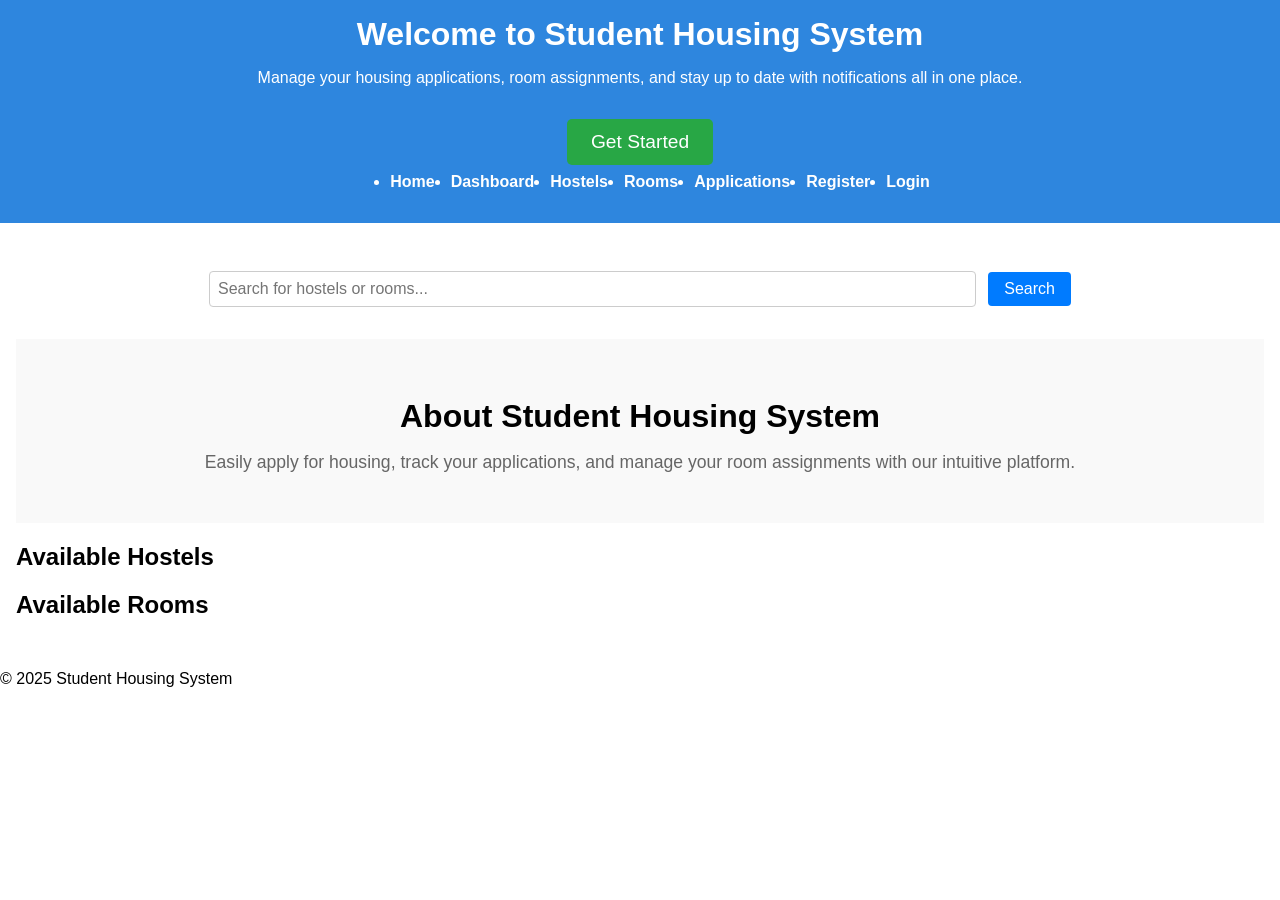
==== index.html @ 352b48bf "Update index.html" ====
<!DOCTYPE html>
<html lang="en">
<head>
    <meta charset="UTF-8">
    <meta name="viewport" content="width=device-width, initial-scale=1.0">
    <title>Student Housing System</title>
    <link rel="stylesheet" href="styles.css">
    <style>
        body {
            margin: 0;
            font-family: Arial, sans-serif;
        }
        .nav {
            background: #2e86de;
            padding: 1rem;
            display: flex;
            flex-wrap: wrap;
            justify-content: center;
            gap: 1rem;
        }
        .nav a {
            color: white;
            font-weight: bold;
            text-decoration: none;
            font-size: 1rem;
            padding: 0.5rem 1rem;
            background: #1e6ab9;
            border-radius: 5px;
            transition: background 0.3s ease;
        }
        .nav a:hover {
            background: #155a9c;
        }
        .hero {
            text-align: center;
            padding: 4rem 2rem;
            background: #f5f5f5;
        }
        .hero h1 {
            font-size: 2.5rem;
            margin-bottom: 1rem;
        }
        .hero p {
            font-size: 1.2rem;
            color: #555;
        }
        .cta-button {
            display: inline-block;
            margin-top: 1rem;
            padding: 0.75rem 1.5rem;
            font-size: 1.2rem;
            color: white;
            background: #28a745;
            border: none;
            border-radius: 5px;
            text-decoration: none;
            transition: background 0.3s ease;
        }
        .cta-button:hover {
            background: #218838;
        }
        .about {
            text-align: center;
            padding: 2rem;
            margin-top: 2rem;
            background: #f9f9f9;
        }
        .about h2 {
            font-size: 2rem;
            margin-bottom: 1rem;
        }
        .about p {
            font-size: 1.1rem;
            color: #666;
        }
        .search-bar {
            margin: 2rem auto;
            text-align: center;
        }
        .search-bar input[type="text"] {
            width: 60%;
            padding: 0.5rem;
            font-size: 1rem;
            border: 1px solid #ccc;
            border-radius: 4px;
        }
        .search-bar button {
            padding: 0.5rem 1rem;
            font-size: 1rem;
            color: white;
            background: #007bff;
            border: none;
            border-radius: 4px;
            margin-left: 0.5rem;
            cursor: pointer;
        }
        .search-bar button:hover {
            background: #0056b3;
        }

        @media (max-width: 600px) {
            .hero h1 {
                font-size: 1.8rem;
            }
            .hero p {
                font-size: 1rem;
            }
            .nav {
                flex-direction: column;
                align-items: center;
            }
            .search-bar input[type="text"] {
                width: 80%;
            }
        }
    </style>
</head>
<body>
    <header>
        <h1>Welcome to Student Housing System</h1>
        <p>Manage your housing applications, room assignments, and stay up to date with notifications all in one place.</p>
        <a href="register.html" class="cta-button">Get Started</a>
        <nav>
            <ul class="navbar">
                <li><a href="index.html" class="active">Home</a></li>
                <li><a href="dashboard.html">Dashboard</a></li>
                <li><a href="hostels.html">Hostels</a></li>
                <li><a href="rooms.html">Rooms</a></li>
                <li><a href="applications.html">Applications</a></li>
                <li><a href="register.html">Register</a></li>
                <li><a href="login.html">Login</a></li>
            </ul>
        </nav>
    </header>

    <main>
        <!-- Search Bar -->
        <div class="search-bar">
            <input type="text" id="search-input" placeholder="Search for hostels or rooms...">
            <button id="search-button">Search</button>
        </div>

        <!-- About Section -->
        <section class="about">
            <h2>About Student Housing System</h2>
            <p>Easily apply for housing, track your applications, and manage your room assignments with our intuitive platform.</p>
        </section>

        <!-- Dynamic Content -->
        <section>
            <h2>Available Hostels</h2>
            <ul id="hostels-list">
                <!-- Hostels will be dynamically loaded here -->
            </ul>
        </section>

        <section>
            <h2>Available Rooms</h2>
            <ul id="rooms-list">
                <!-- Rooms will be dynamically loaded here -->
            </ul>
        </section>
    </main>
    <footer>
        <p>© 2025 Student Housing System</p>
    </footer>
    <script src="scripts.js" defer></script>
    <script src="app.js" defer></script>
</body>
</html>
---- styles.css ----
/* General styles */
body {
    font-family: Arial, sans-serif;
    margin: 0;
    padding: 0;
    box-sizing: border-box;
}

header {
    background-color: #2e86de;
    color: white;
    padding: 1rem 0;
    text-align: center;
}

header h1 {
    margin: 0;
}

.navbar {
    display: flex;
    justify-content: center;
    gap: 1rem;
    margin-top: 0.5rem;
}

.navbar a {
    color: white;
    text-decoration: none;
    font-weight: bold;
}

.navbar a:hover {
    text-decoration: underline;
}

main {
    padding: 1rem;
}

table {
    width: 100%;
    border-collapse: collapse;
    margin-top: 1rem;
}

table, th, td {
    border: 1px solid #ccc;
}

th, td {
    padding: 0.5rem;
    text-align: left;
}

/* Mobile responsiveness */
@media (max-width: 768px) {
    header h1 {
        font-size: 1.5rem;
    }

    .navbar {
        flex-direction: column;
        gap: 0.5rem;
    }

    table {
        font-size: 0.9rem;
    }

    th, td {
        padding: 0.3rem;
    }
}
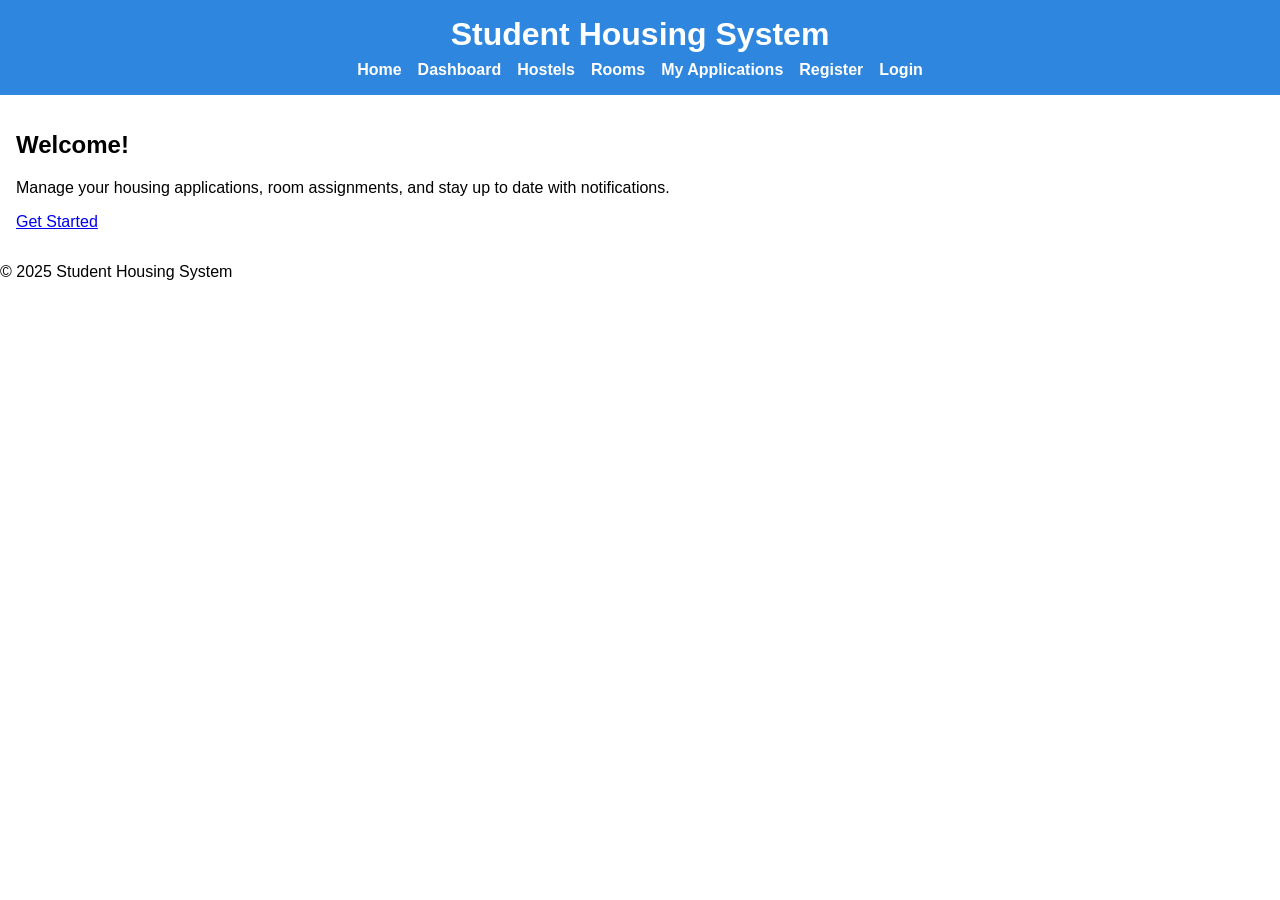
==== commit 492e6fee: "Update index.html" ====
--- a/index.html
+++ b/index.html
@@ -1,170 +1,37 @@
 <!DOCTYPE html>
 <html lang="en">
 <head>
-    <meta charset="UTF-8">
-    <meta name="viewport" content="width=device-width, initial-scale=1.0">
-    <title>Student Housing System</title>
-    <link rel="stylesheet" href="styles.css">
-    <style>
-        body {
-            margin: 0;
-            font-family: Arial, sans-serif;
-        }
-        .nav {
-            background: #2e86de;
-            padding: 1rem;
-            display: flex;
-            flex-wrap: wrap;
-            justify-content: center;
-            gap: 1rem;
-        }
-        .nav a {
-            color: white;
-            font-weight: bold;
-            text-decoration: none;
-            font-size: 1rem;
-            padding: 0.5rem 1rem;
-            background: #1e6ab9;
-            border-radius: 5px;
-            transition: background 0.3s ease;
-        }
-        .nav a:hover {
-            background: #155a9c;
-        }
-        .hero {
-            text-align: center;
-            padding: 4rem 2rem;
-            background: #f5f5f5;
-        }
-        .hero h1 {
-            font-size: 2.5rem;
-            margin-bottom: 1rem;
-        }
-        .hero p {
-            font-size: 1.2rem;
-            color: #555;
-        }
-        .cta-button {
-            display: inline-block;
-            margin-top: 1rem;
-            padding: 0.75rem 1.5rem;
-            font-size: 1.2rem;
-            color: white;
-            background: #28a745;
-            border: none;
-            border-radius: 5px;
-            text-decoration: none;
-            transition: background 0.3s ease;
-        }
-        .cta-button:hover {
-            background: #218838;
-        }
-        .about {
-            text-align: center;
-            padding: 2rem;
-            margin-top: 2rem;
-            background: #f9f9f9;
-        }
-        .about h2 {
-            font-size: 2rem;
-            margin-bottom: 1rem;
-        }
-        .about p {
-            font-size: 1.1rem;
-            color: #666;
-        }
-        .search-bar {
-            margin: 2rem auto;
-            text-align: center;
-        }
-        .search-bar input[type="text"] {
-            width: 60%;
-            padding: 0.5rem;
-            font-size: 1rem;
-            border: 1px solid #ccc;
-            border-radius: 4px;
-        }
-        .search-bar button {
-            padding: 0.5rem 1rem;
-            font-size: 1rem;
-            color: white;
-            background: #007bff;
-            border: none;
-            border-radius: 4px;
-            margin-left: 0.5rem;
-            cursor: pointer;
-        }
-        .search-bar button:hover {
-            background: #0056b3;
-        }
-
-        @media (max-width: 600px) {
-            .hero h1 {
-                font-size: 1.8rem;
-            }
-            .hero p {
-                font-size: 1rem;
-            }
-            .nav {
-                flex-direction: column;
-                align-items: center;
-            }
-            .search-bar input[type="text"] {
-                width: 80%;
-            }
-        }
-    </style>
+  <meta charset="UTF-8" />
+  <meta name="viewport" content="width=device-width,initial-scale=1" />
+  <title>Home | Student Housing</title>
+  <link rel="stylesheet" href="styles.css" />
 </head>
 <body>
-    <header>
-        <h1>Welcome to Student Housing System</h1>
-        <p>Manage your housing applications, room assignments, and stay up to date with notifications all in one place.</p>
-        <a href="register.html" class="cta-button">Get Started</a>
-        <nav>
-            <ul class="navbar">
-                <li><a href="index.html" class="active">Home</a></li>
-                <li><a href="dashboard.html">Dashboard</a></li>
-                <li><a href="hostels.html">Hostels</a></li>
-                <li><a href="rooms.html">Rooms</a></li>
-                <li><a href="applications.html">Applications</a></li>
-                <li><a href="register.html">Register</a></li>
-                <li><a href="login.html">Login</a></li>
-            </ul>
-        </nav>
-    </header>
+  <header>
+    <h1>Student Housing System</h1>
+    <nav class="navbar">
+      <a href="index.html" class="active">Home</a>
+      <a href="dashboard.html">Dashboard</a>
+      <a href="hostels.html">Hostels</a>
+      <a href="rooms.html">Rooms</a>
+      <a href="applications.html">My Applications</a>
+      <a href="register.html">Register</a>
+      <a href="login.html">Login</a>
+    </nav>
+  </header>
 
-    <main>
-        <!-- Search Bar -->
-        <div class="search-bar">
-            <input type="text" id="search-input" placeholder="Search for hostels or rooms...">
-            <button id="search-button">Search</button>
-        </div>
+  <main>
+    <section class="hero">
+      <h2>Welcome!</h2>
+      <p>Manage your housing applications, room assignments, and stay up to date with notifications.</p>
+      <a href="register.html" class="button">Get Started</a>
+    </section>
+  </main>
 
-        <!-- About Section -->
-        <section class="about">
-            <h2>About Student Housing System</h2>
-            <p>Easily apply for housing, track your applications, and manage your room assignments with our intuitive platform.</p>
-        </section>
+  <footer>
+    <p>© 2025 Student Housing System</p>
+  </footer>
 
-        <!-- Dynamic Content -->
-        <section>
-            <h2>Available Hostels</h2>
-            <ul id="hostels-list">
-                <!-- Hostels will be dynamically loaded here -->
-            </ul>
-        </section>
-
-        <section>
-            <h2>Available Rooms</h2>
-            <ul id="rooms-list">
-                <!-- Rooms will be dynamically loaded here -->
-            </ul>
-        </section>
-    </main>
-    <footer>
-        <p>© 2025 Student Housing System</p>
-    </footer>
-    <script src="scripts.js" defer></script>
-    <script src="app.js" defer></script>
+  <script src="app.js" defer></script>
 </body>
 </html>
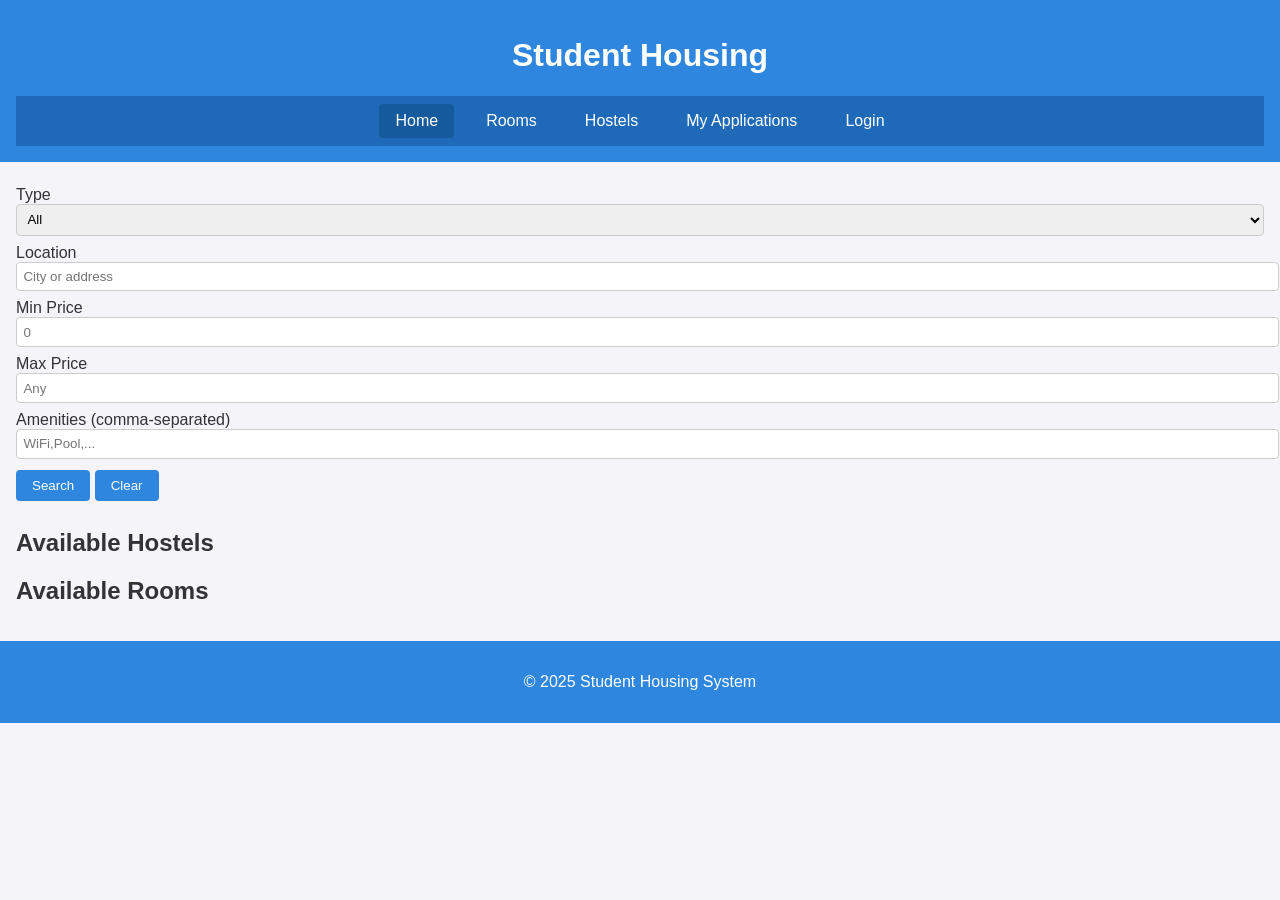
==== commit 4a601c09: "Update index.html" ====
--- a/index.html
+++ b/index.html
@@ -1,30 +1,70 @@
 <!DOCTYPE html>
 <html lang="en">
 <head>
-  <meta charset="UTF-8" />
-  <meta name="viewport" content="width=device-width,initial-scale=1" />
-  <title>Home | Student Housing</title>
-  <link rel="stylesheet" href="styles.css" />
+  <meta charset="UTF-8"/>
+  <meta name="viewport" content="width=device-width,initial-scale=1"/>
+  <title>Student Housing</title>
+  <link rel="stylesheet" href="styles.css"/>
 </head>
 <body>
   <header>
-    <h1>Student Housing System</h1>
+    <h1>Student Housing</h1>
     <nav class="navbar">
       <a href="index.html" class="active">Home</a>
-      <a href="dashboard.html">Dashboard</a>
+      <a href="rooms.html">Rooms</a>
       <a href="hostels.html">Hostels</a>
-      <a href="rooms.html">Rooms</a>
       <a href="applications.html">My Applications</a>
-      <a href="register.html">Register</a>
       <a href="login.html">Login</a>
     </nav>
   </header>
 
   <main>
-    <section class="hero">
-      <h2>Welcome!</h2>
-      <p>Manage your housing applications, room assignments, and stay up to date with notifications.</p>
-      <a href="register.html" class="button">Get Started</a>
+    <!-- Search Form -->
+    <section id="search-section">
+      <form id="search-form" class="form">
+        <label>
+          Type
+          <select id="search-type">
+            <option value="all">All</option>
+            <option value="hostel">Hostels</option>
+            <option value="room">Rooms</option>
+          </select>
+        </label>
+        <label>
+          Location
+          <input type="text" id="search-location" placeholder="City or address"/>
+        </label>
+        <label>
+          Min Price
+          <input type="number" id="search-min-price" placeholder="0"/>
+        </label>
+        <label>
+          Max Price
+          <input type="number" id="search-max-price" placeholder="Any"/>
+        </label>
+        <label>
+          Amenities (comma-separated)
+          <input type="text" id="search-amenities" placeholder="WiFi,Pool,..."/>
+        </label>
+        <button type="submit" id="search-button">Search</button>
+        <button type="button" id="clear-search-button">Clear</button>
+      </form>
+    </section>
+
+    <!-- Hostels Section -->
+    <section id="hostels-section">
+      <h2>Available Hostels</h2>
+      <ul id="hostels-list">
+        <!-- populated by app.js → renderHostels() -->
+      </ul>
+    </section>
+
+    <!-- Rooms Section -->
+    <section id="rooms-section">
+      <h2>Available Rooms</h2>
+      <ul id="rooms-list">
+        <!-- populated by app.js → renderRooms() -->
+      </ul>
     </section>
   </main>
 
--- a/styles.css
+++ b/styles.css
@@ -1,74 +1,110 @@
-/* General styles */
+/* styles.css */
 body {
-    font-family: Arial, sans-serif;
-    margin: 0;
-    padding: 0;
-    box-sizing: border-box;
+  margin: 0;
+  padding: 0;
+  font-family: 'Segoe UI', Tahoma, Geneva, Verdana, sans-serif;
+  background-color: #f4f4f9;
+  color: #333;
 }
 
-header {
-    background-color: #2e86de;
-    color: white;
-    padding: 1rem 0;
-    text-align: center;
-}
-
-header h1 {
-    margin: 0;
+header, footer {
+  background-color: #2e86de;
+  color: #fff;
+  text-align: center;
+  padding: 1rem;
 }
 
 .navbar {
-    display: flex;
-    justify-content: center;
-    gap: 1rem;
-    margin-top: 0.5rem;
+  display: flex;
+  flex-wrap: wrap;
+  justify-content: center;
+  background-color: #1e6ab9;
+  padding: 0.5rem;
 }
 
 .navbar a {
-    color: white;
-    text-decoration: none;
-    font-weight: bold;
+  color: #fff;
+  text-decoration: none;
+  margin: 0 0.5rem;
+  padding: 0.5rem 1rem;
+  border-radius: 4px;
 }
 
+.navbar a.active,
 .navbar a:hover {
-    text-decoration: underline;
+  background-color: #155a9c;
 }
 
 main {
-    padding: 1rem;
+  padding: 1rem;
+}
+
+button {
+  cursor: pointer;
+  background-color: #2e86de;
+  color: #fff;
+  border: none;
+  padding: 0.5rem 1rem;
+  border-radius: 4px;
+  margin: 0.5rem 0;
+}
+
+button:hover {
+  background-color: #155a9c;
 }
 
 table {
-    width: 100%;
-    border-collapse: collapse;
-    margin-top: 1rem;
+  width: 100%;
+  border-collapse: collapse;
+  margin-top: 1rem;
 }
 
-table, th, td {
-    border: 1px solid #ccc;
+table th,
+table td {
+  border: 1px solid #ccc;
+  padding: 0.5rem;
+  text-align: left;
 }
 
-th, td {
-    padding: 0.5rem;
-    text-align: left;
+table th {
+  background-color: #e0e0e0;
 }
 
-/* Mobile responsiveness */
-@media (max-width: 768px) {
-    header h1 {
-        font-size: 1.5rem;
-    }
+.form label {
+  display: block;
+  margin: 0.5rem 0 0.2rem;
+}
 
-    .navbar {
-        flex-direction: column;
-        gap: 0.5rem;
-    }
+.form input,
+.form textarea,
+select {
+  width: 100%;
+  padding: 0.4rem;
+  border: 1px solid #ccc;
+  border-radius: 4px;
+}
 
-    table {
-        font-size: 0.9rem;
-    }
+.modal {
+  position: fixed;
+  top: 0;
+  left: 0;
+  width: 100%;
+  height: 100%;
+  background-color: rgba(0,0,0,0.5);
+  display: none;
+  align-items: center;
+  justify-content: center;
+  z-index: 1000;
+}
 
-    th, td {
-        padding: 0.3rem;
-    }
-}+.modal.active {
+  display: flex;
+}
+
+.modal form {
+  background: #fff;
+  padding: 1rem;
+  border-radius: 6px;
+  width: 90%;
+  max-width: 400px;
+}
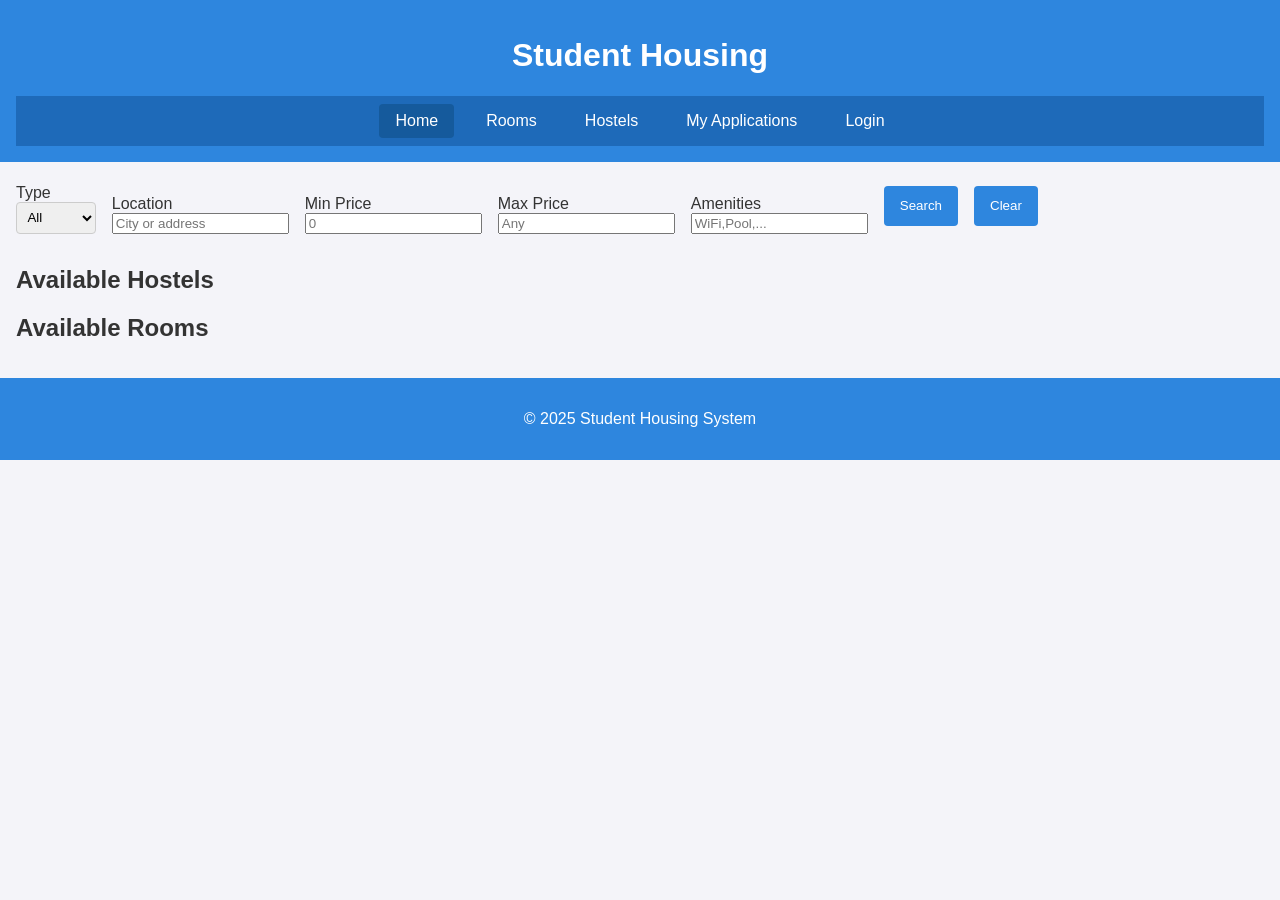
==== commit 235f684e: "Update index.html" ====
--- a/index.html
+++ b/index.html
@@ -5,6 +5,23 @@
   <meta name="viewport" content="width=device-width,initial-scale=1"/>
   <title>Student Housing</title>
   <link rel="stylesheet" href="styles.css"/>
+  <style>
+    /* Search row: fields side by side */
+    #search-form {
+      display: flex;
+      flex-wrap: wrap;
+      gap: 1rem;
+      align-items: flex-end;
+      margin-bottom: 2rem;
+    }
+    #search-form label {
+      display: flex;
+      flex-direction: column;
+    }
+    #search-form button {
+      height: 2.5rem;
+    }
+  </style>
 </head>
 <body>
   <header>
@@ -21,7 +38,7 @@
   <main>
     <!-- Search Form -->
     <section id="search-section">
-      <form id="search-form" class="form">
+      <form id="search-form">
         <label>
           Type
           <select id="search-type">
@@ -43,10 +60,10 @@
           <input type="number" id="search-max-price" placeholder="Any"/>
         </label>
         <label>
-          Amenities (comma-separated)
+          Amenities
           <input type="text" id="search-amenities" placeholder="WiFi,Pool,..."/>
         </label>
-        <button type="submit" id="search-button">Search</button>
+        <button type="submit">Search</button>
         <button type="button" id="clear-search-button">Clear</button>
       </form>
     </section>
@@ -54,17 +71,13 @@
     <!-- Hostels Section -->
     <section id="hostels-section">
       <h2>Available Hostels</h2>
-      <ul id="hostels-list">
-        <!-- populated by app.js → renderHostels() -->
-      </ul>
+      <ul id="hostels-list"></ul>
     </section>
 
     <!-- Rooms Section -->
     <section id="rooms-section">
       <h2>Available Rooms</h2>
-      <ul id="rooms-list">
-        <!-- populated by app.js → renderRooms() -->
-      </ul>
+      <ul id="rooms-list" class="rooms-grid"></ul>
     </section>
   </main>
 
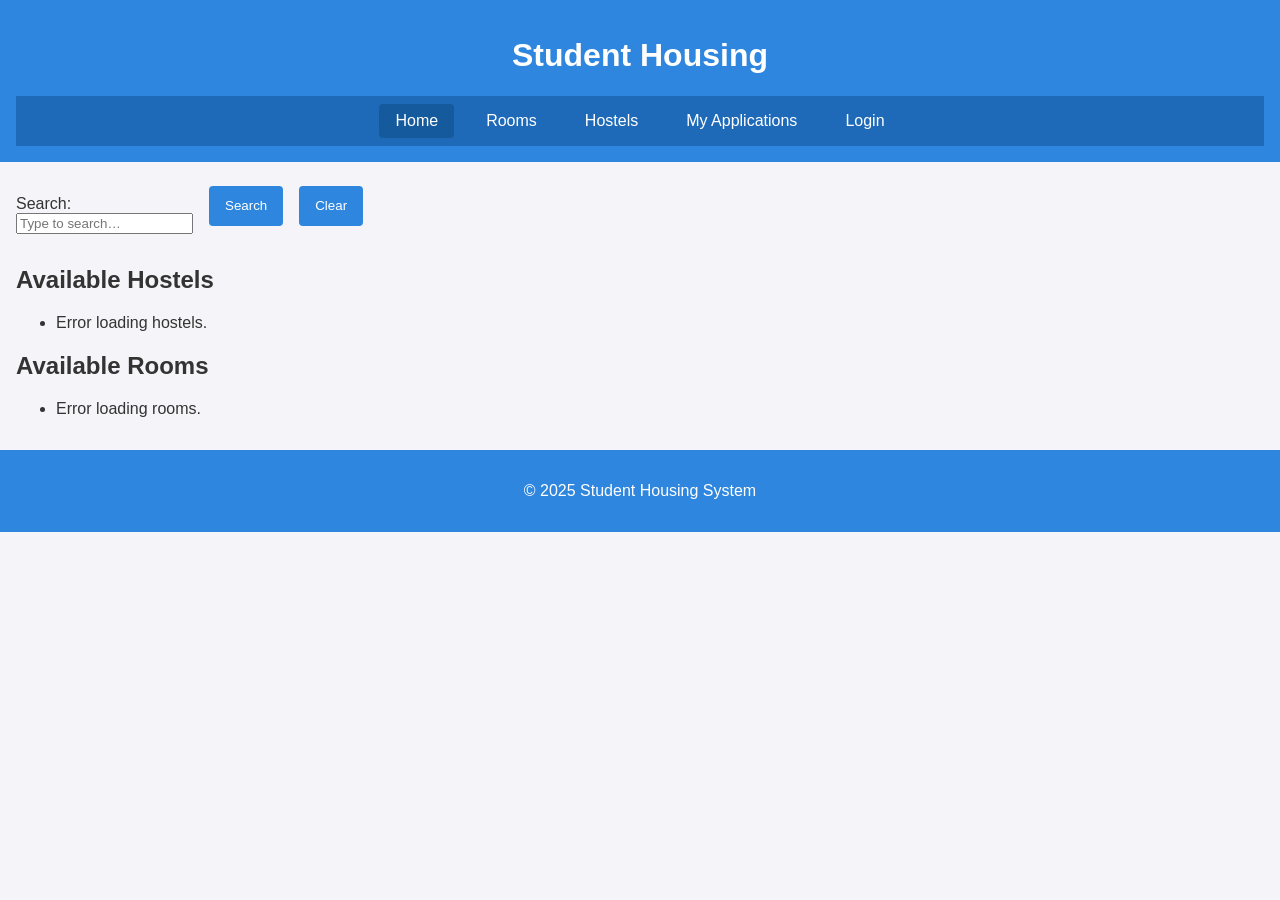
==== commit f60497ef: "Update index.html" ====
--- a/index.html
+++ b/index.html
@@ -6,7 +6,6 @@
   <title>Student Housing</title>
   <link rel="stylesheet" href="styles.css"/>
   <style>
-    /* Search row: fields side by side */
     #search-form {
       display: flex;
       flex-wrap: wrap;
@@ -36,46 +35,21 @@
   </header>
 
   <main>
-    <!-- Search Form -->
-    <section id="search-section">
-      <form id="search-form">
-        <label>
-          Type
-          <select id="search-type">
-            <option value="all">All</option>
-            <option value="hostel">Hostels</option>
-            <option value="room">Rooms</option>
-          </select>
-        </label>
-        <label>
-          Location
-          <input type="text" id="search-location" placeholder="City or address"/>
-        </label>
-        <label>
-          Min Price
-          <input type="number" id="search-min-price" placeholder="0"/>
-        </label>
-        <label>
-          Max Price
-          <input type="number" id="search-max-price" placeholder="Any"/>
-        </label>
-        <label>
-          Amenities
-          <input type="text" id="search-amenities" placeholder="WiFi,Pool,..."/>
-        </label>
-        <button type="submit">Search</button>
-        <button type="button" id="clear-search-button">Clear</button>
-      </form>
-    </section>
+    <form id="search-form">
+      <label>
+        Search:
+        <input type="text" id="search-input" placeholder="Type to search…"/>
+      </label>
+      <button type="button" id="search-button">Search</button>
+      <button type="button" id="clear-search-button">Clear</button>
+    </form>
 
-    <!-- Hostels Section -->
-    <section id="hostels-section">
+    <section>
       <h2>Available Hostels</h2>
       <ul id="hostels-list"></ul>
     </section>
 
-    <!-- Rooms Section -->
-    <section id="rooms-section">
+    <section>
       <h2>Available Rooms</h2>
       <ul id="rooms-list" class="rooms-grid"></ul>
     </section>
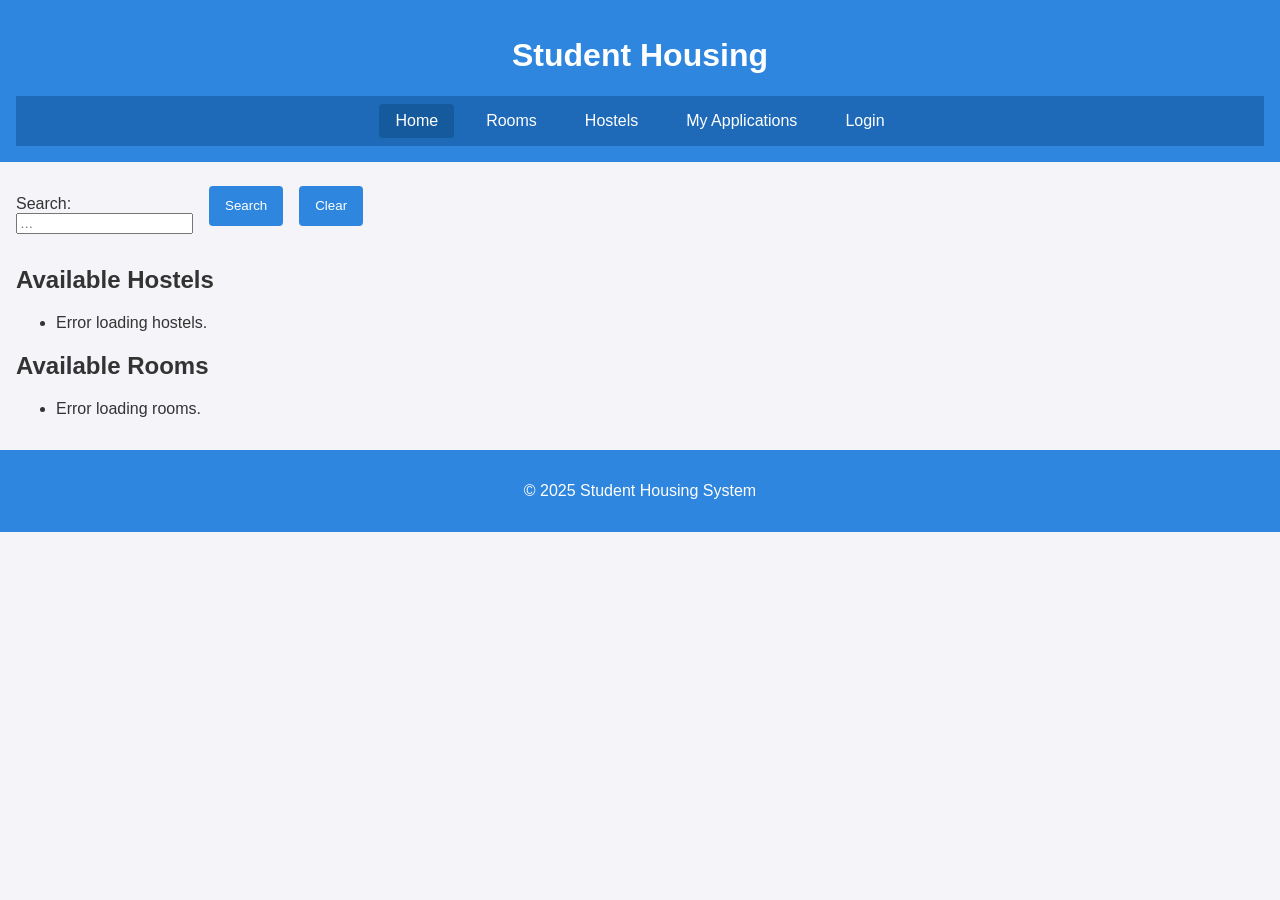
==== commit b6b991ac: "Update index.html" ====
--- a/index.html
+++ b/index.html
@@ -7,19 +7,10 @@
   <link rel="stylesheet" href="styles.css"/>
   <style>
     #search-form {
-      display: flex;
-      flex-wrap: wrap;
-      gap: 1rem;
-      align-items: flex-end;
-      margin-bottom: 2rem;
+      display: flex; flex-wrap: wrap; gap:1rem; align-items:flex-end; margin-bottom:2rem;
     }
-    #search-form label {
-      display: flex;
-      flex-direction: column;
-    }
-    #search-form button {
-      height: 2.5rem;
-    }
+    #search-form label { display:flex; flex-direction:column; }
+    #search-form button { height:2.5rem; }
   </style>
 </head>
 <body>
@@ -33,32 +24,24 @@
       <a href="login.html">Login</a>
     </nav>
   </header>
-
   <main>
     <form id="search-form">
-      <label>
-        Search:
-        <input type="text" id="search-input" placeholder="Type to search…"/>
-      </label>
+      <label>Search:<input type="text" id="search-input" placeholder="…"/></label>
       <button type="button" id="search-button">Search</button>
       <button type="button" id="clear-search-button">Clear</button>
     </form>
-
     <section>
       <h2>Available Hostels</h2>
       <ul id="hostels-list"></ul>
     </section>
-
     <section>
       <h2>Available Rooms</h2>
-      <ul id="rooms-list" class="rooms-grid"></ul>
+      <ul id="rooms-list"></ul>
     </section>
   </main>
-
   <footer>
     <p>© 2025 Student Housing System</p>
   </footer>
-
   <script src="app.js" defer></script>
 </body>
 </html>
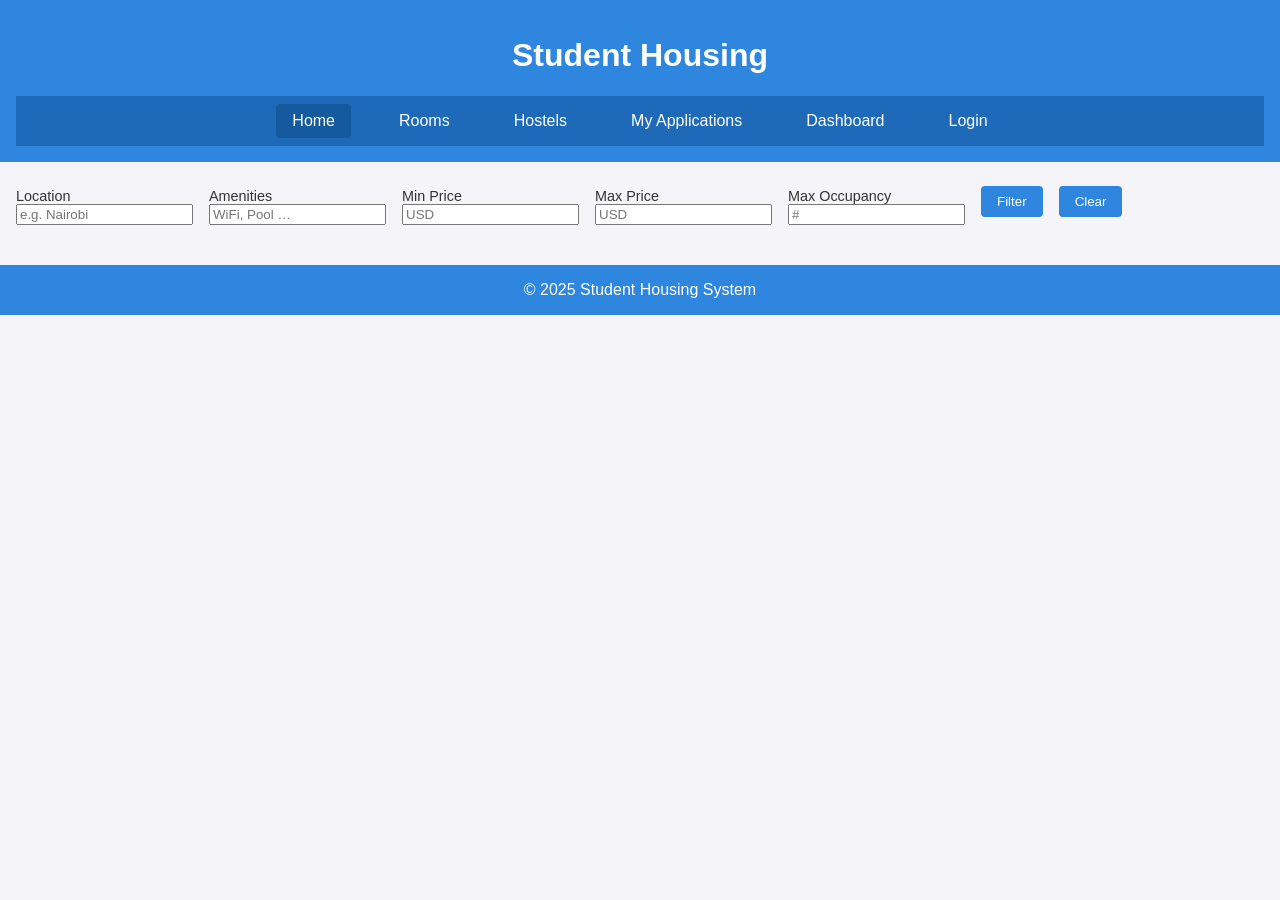
==== commit aef0a8a4: "Add files via upload" ====
--- a/index.html
+++ b/index.html
@@ -1,16 +1,32 @@
 <!DOCTYPE html>
 <html lang="en">
 <head>
-  <meta charset="UTF-8"/>
-  <meta name="viewport" content="width=device-width,initial-scale=1"/>
+  <meta charset="UTF-8">
+  <meta name="viewport" content="width=device-width,initial-scale=1">
   <title>Student Housing</title>
-  <link rel="stylesheet" href="styles.css"/>
+  <link rel="stylesheet" href="styles.css">
   <style>
-    #search-form {
-      display: flex; flex-wrap: wrap; gap:1rem; align-items:flex-end; margin-bottom:2rem;
-    }
-    #search-form label { display:flex; flex-direction:column; }
-    #search-form button { height:2.5rem; }
+    /* (keep the same styles you already had for columns, cards & modal) */
+    body{margin:0;font-family:Arial,sans-serif;}
+    header,footer{background:#2e86de;color:#fff;text-align:center;padding:1rem;}
+    .navbar{display:flex;justify-content:center;gap:1rem;background:#1e6ab9;padding:0.5rem;}
+    .navbar a{color:#fff;text-decoration:none;padding:0.5rem 1rem;border-radius:4px;}
+    .navbar a.active,.navbar a:hover{background:#155a9c;}
+    main{padding:1rem;}
+    #search-form{display:flex;flex-wrap:wrap;gap:1rem;margin-bottom:1.5rem;align-items:flex-end;}
+    #search-form label{display:flex;flex-direction:column;font-size:0.9rem;}
+    #search-form button{padding:0.5rem 1rem;cursor:pointer;}
+    .hostels-container{display:flex;flex-wrap:wrap;gap:1rem;}
+    .hostel-column{flex:1 1 300px;border:1px solid #ddd;border-radius:5px;background:#fafafa;padding:1rem;display:flex;flex-direction:column;}
+    .rooms-list{margin-top:1rem;}
+    .room-card{border:1px solid #ccc;border-radius:5px;background:#fff;padding:0.5rem;margin-bottom:0.5rem;}
+    .room-card h4{margin:0 0 0.25rem;font-size:1rem;}
+    .room-card p{margin:0.25rem 0;font-size:0.9rem;}
+    .room-card button{margin-right:0.5rem;padding:0.25rem 0.5rem;font-size:0.8rem;cursor:pointer;}
+    .modal{display:none;position:fixed;inset:0;background:rgba(0,0,0,0.8);justify-content:center;align-items:center;z-index:1000;}
+    .modal.active{display:flex;}
+    .modal img{max-width:90%;max-height:90%;border:4px solid #fff;border-radius:5px;}
+    #modal-close{position:absolute;top:1rem;right:1rem;background:#fff;border:none;font-size:1.5rem;line-height:1;width:2rem;height:2rem;border-radius:50%;cursor:pointer;}
   </style>
 </head>
 <body>
@@ -21,27 +37,32 @@
       <a href="rooms.html">Rooms</a>
       <a href="hostels.html">Hostels</a>
       <a href="applications.html">My Applications</a>
-      <a href="login.html">Login</a>
+      <a href="dashboard.html">Dashboard</a>
+      <a href="#" id="auth-link"></a>
     </nav>
   </header>
+
   <main>
     <form id="search-form">
-      <label>Search:<input type="text" id="search-input" placeholder="…"/></label>
-      <button type="button" id="search-button">Search</button>
+      <label>Location<input type="text" id="search-location" placeholder="e.g. Nairobi"></label>
+      <label>Amenities<input type="text" id="search-amenities" placeholder="WiFi, Pool …"></label>
+      <label>Min Price<input type="number" id="search-min-price" placeholder="USD"></label>
+      <label>Max Price<input type="number" id="search-max-price" placeholder="USD"></label>
+      <label>Max Occupancy<input type="number" id="search-max-occupancy" placeholder="#"></label>
+      <button type="button" id="search-button">Filter</button>
       <button type="button" id="clear-search-button">Clear</button>
     </form>
-    <section>
-      <h2>Available Hostels</h2>
-      <ul id="hostels-list"></ul>
-    </section>
-    <section>
-      <h2>Available Rooms</h2>
-      <ul id="rooms-list"></ul>
-    </section>
+
+    <div class="hostels-container" id="hostels-container"></div>
   </main>
-  <footer>
-    <p>© 2025 Student Housing System</p>
-  </footer>
+
+  <!-- Image Modal -->
+  <div id="image-modal" class="modal">
+    <img id="modal-image" src="" alt="Preview">
+    <button id="modal-close">&times;</button>
+  </div>
+
+  <footer>© 2025 Student Housing System</footer>
   <script src="app.js" defer></script>
 </body>
 </html>
